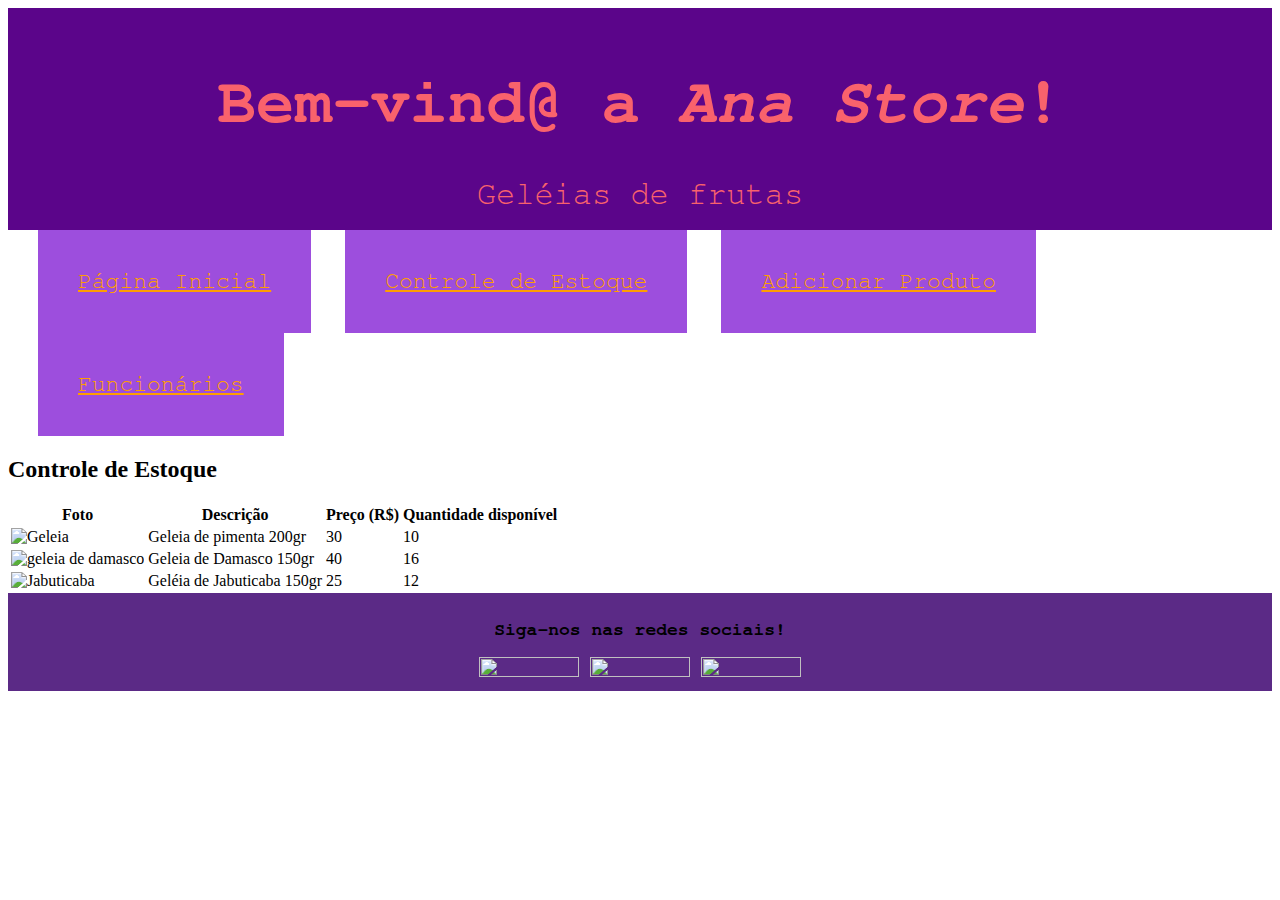
==== quinzena1/sistema-loja/ctrl-estoque.html @ 7e371c80 "adicionei-novas-pastas" ====
<!DOCTYPE html>
<html lang="en">
<head>
    <meta charset="UTF-8">
    <meta name="viewport" content="width=device-width, initial-scale=1.0">
    <meta http-equiv="X-UA-Compatible" content="ie=edge">
    <link rel="stylesheet" type="text/css" href="ctrl-estoque.css" >  
  <title>Controle de Estoque</title>
</head>
<body>
    <div class="header">
        <h1>Bem-vind@ a <em>Ana Store</em>!</h1>
        <p4>Geléias de frutas</p4>
    </div>
    
    
    <div>
        <a href="index.html">Página Inicial</a>
        <a href="ctrl-estoque.html">Controle de Estoque</a>
        <a href="add-produto.html">Adicionar Produto</a>
        <a href="funcionarios.html">Funcionários</a>
    </div>

    <h2>Controle de Estoque</h2>

    <table>
        <tr>
            <th>Foto</th>
            <th>Descrição</th>
            <th>Preço (R$)</th>
            <th>Quantidade disponível</th>
        </tr>

        <tr>
            <td><img src="Pimenta.jpg" alt="Geleia"/></td>
            <td> Geleia de pimenta 200gr</td>
            <td> 30 </td>
            <td> 10 </td>
        </tr>
    

        <tr>
            <td><img src=imagens\"503da8253e7dfc6196b4bf07f6fa316e.jpg" alt="geleia de damasco"/></td>
            <td> Geleia de Damasco 150gr</td>
            <td> 40 </td>
            <td> 16 </td>
        </tr>

        <tr>
            <td><img src="Geleia de jabuticaba.jpg" alt="Jabuticaba"/></td>
            <td> Geléia de Jabuticaba 150gr </td>
            <td> 25 </td>
            <td> 12 </td>
        </tr>
        
        <!-- Crie mais uma linha desta tabela abaixo \/ -->

    </table>

    <div class="footer">
        <b> <p>Siga-nos nas redes sociais!</p></b>
 
             <img src="https://image.flaticon.com/icons/png/512/25/25305.png"/>
             <img src="https://image.flaticon.com/icons/png/512/25/25425.png"/>
             <img src="https://image.flaticon.com/icons/png/512/8/8800.png"/>
         
     </div>

</body>
</html>
---- quinzena1/sistema-loja/ctrl-estoque.css ----
.header {
  background-color: #5b058a;
  padding: 20px;
  text-align: center;
  font-size: xx-large;
  color:  #f9626c;
  font-family: "FreeMono", monospace;
}



.footer {
  background-color: #5B2A86;
  text-align: center;
  padding: 10px;
  font-size: large;
  font-family: "FreeMono", monospace;
}

  a{
    float: center;
    display: inline-block;
    background-color:#9d4edd;
    padding: 40px;
    margin-left: 30px;
    font-size: 23px;;
    color:#ff9e00;
    text-align: center;
    border-color: salmon;
    font-family: "FreeMono", monospace;
}

img{
    width: 100px;
    height: 5%;
    float: center;
}

table{
  float: center;
}
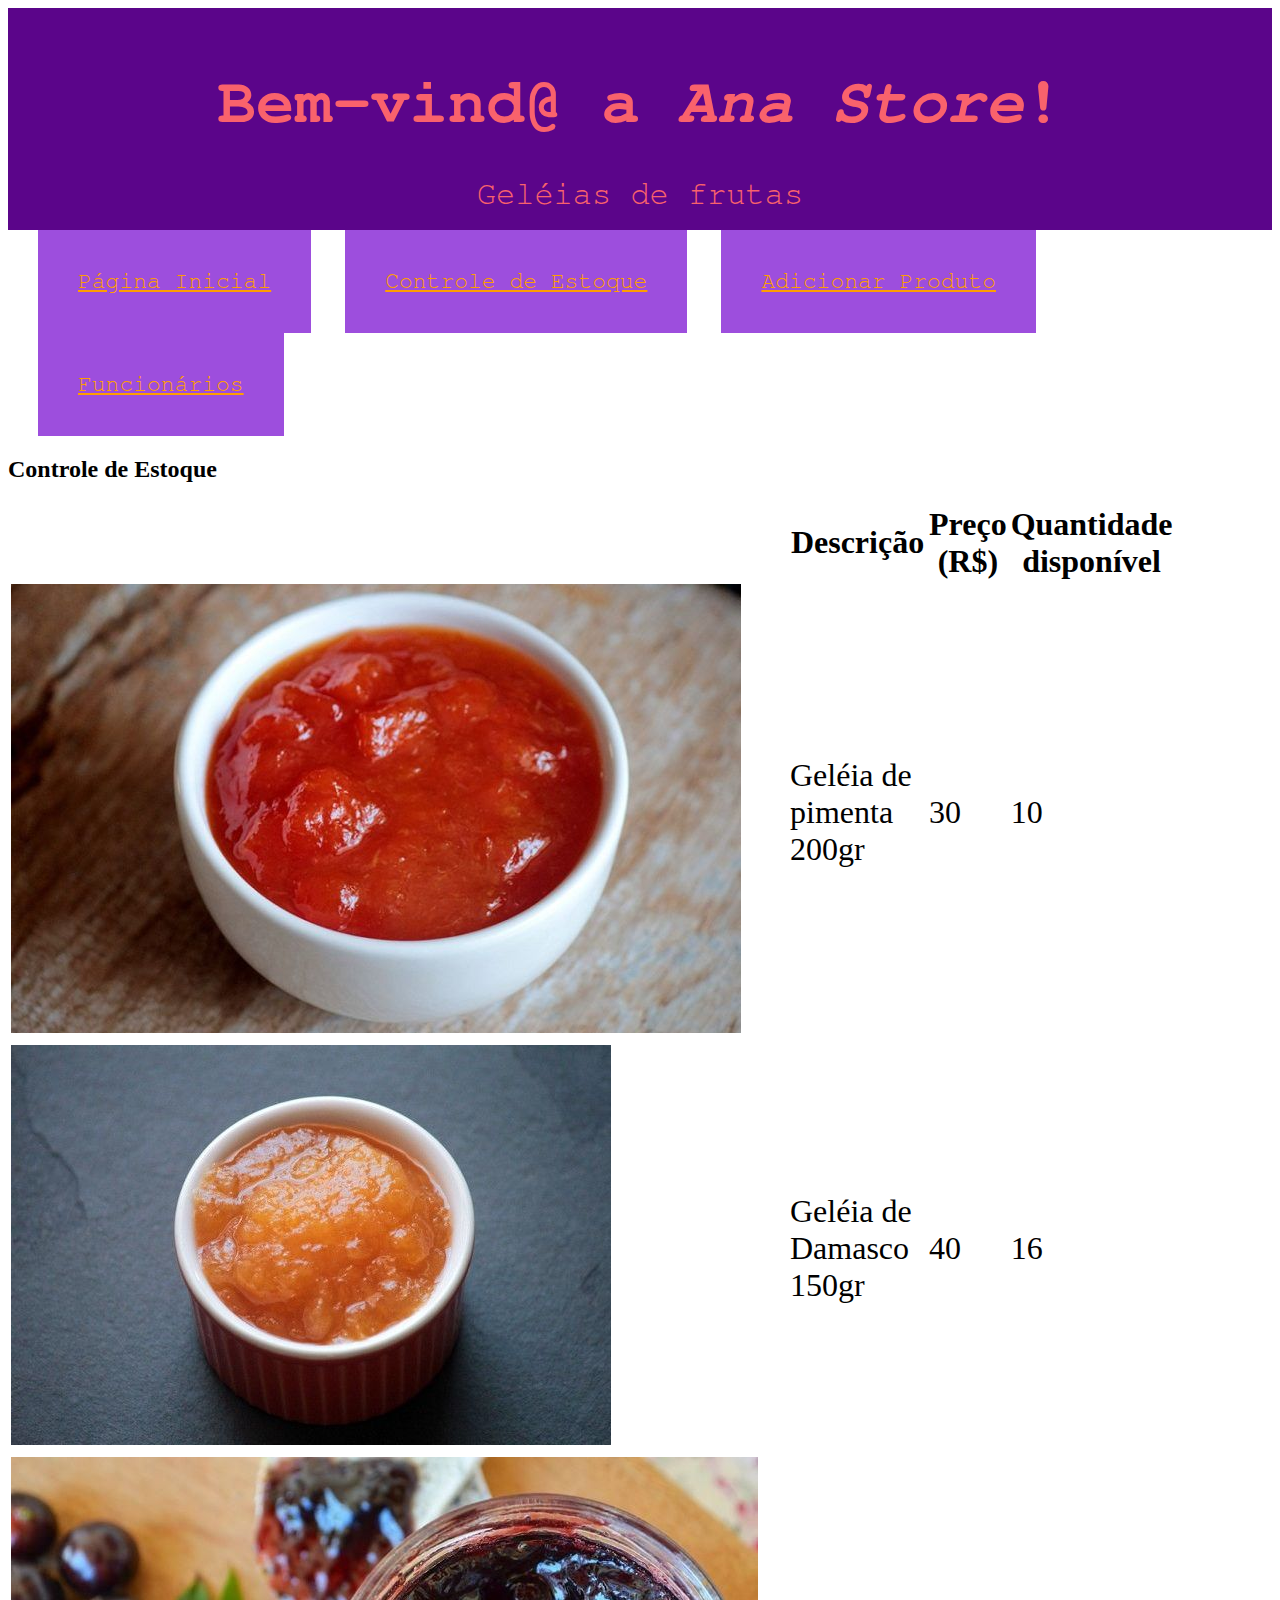
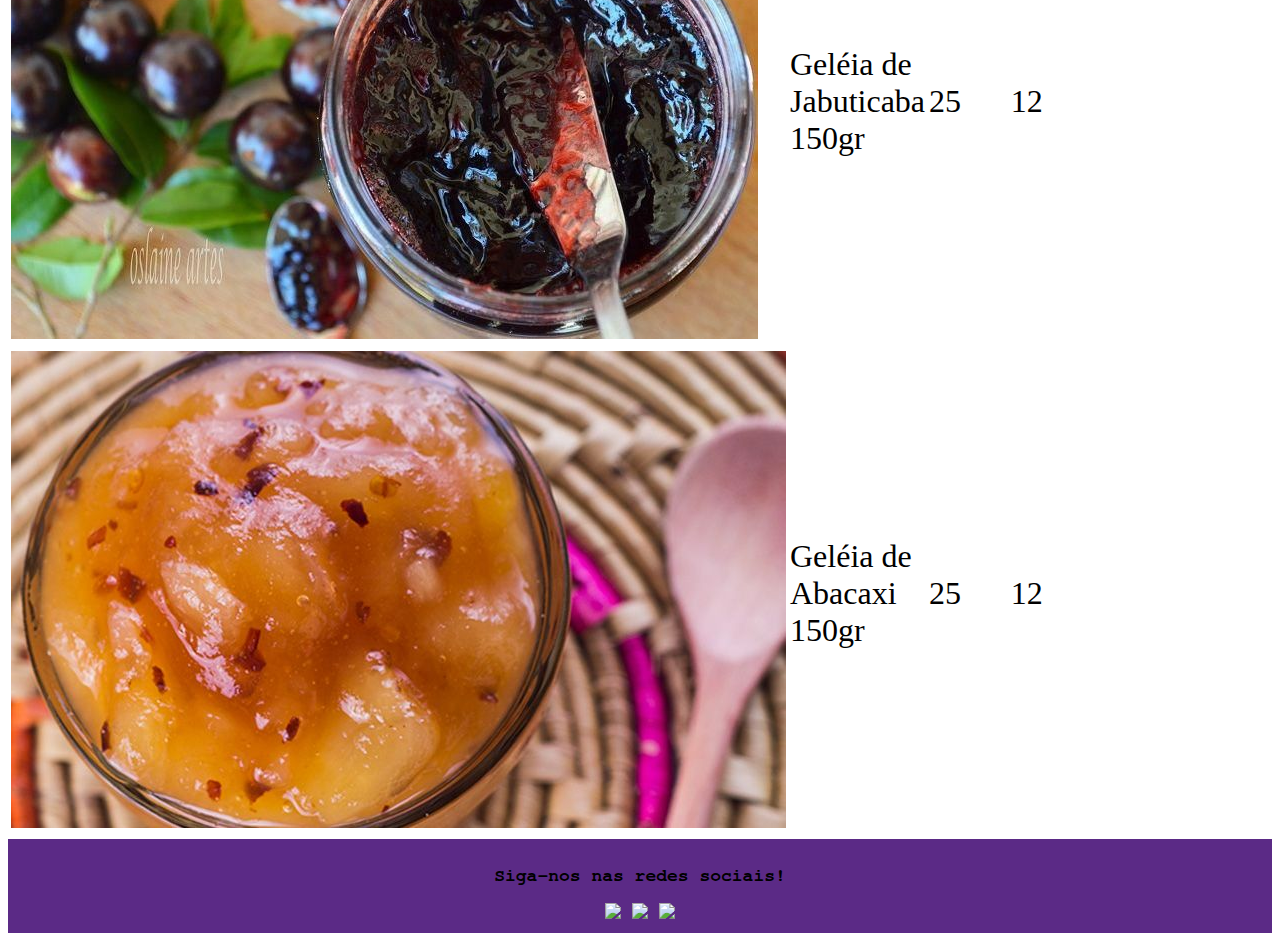
==== commit 826f80ff: "projeto-site-pessoal" ====
--- a/quinzena1/sistema-loja/ctrl-estoque.html
+++ b/quinzena1/sistema-loja/ctrl-estoque.html
@@ -23,37 +23,43 @@
 
     <h2>Controle de Estoque</h2>
 
-    <table>
+    <table class="itens">
         <tr>
-            <th>Foto</th>
+            <th></th>
             <th>Descrição</th>
             <th>Preço (R$)</th>
             <th>Quantidade disponível</th>
         </tr>
 
         <tr>
-            <td><img src="Pimenta.jpg" alt="Geleia"/></td>
-            <td> Geleia de pimenta 200gr</td>
+            <td><img src="imagens/Pimenta.jpg" alt="Geléia de Pimenta"/></td>
+            <td> Geléia de pimenta 200gr</td>
             <td> 30 </td>
             <td> 10 </td>
         </tr>
     
 
         <tr>
-            <td><img src=imagens\"503da8253e7dfc6196b4bf07f6fa316e.jpg" alt="geleia de damasco"/></td>
-            <td> Geleia de Damasco 150gr</td>
+            <td><img src="imagens/damasco.jpg" alt="geléia de damasco"/></td>
+            <td> Geléia de Damasco 150gr</td>
             <td> 40 </td>
             <td> 16 </td>
         </tr>
 
         <tr>
-            <td><img src="Geleia de jabuticaba.jpg" alt="Jabuticaba"/></td>
+            <td><img src="imagens/jabuticaba.jpg" alt="Jabuticaba"/></td>
             <td> Geléia de Jabuticaba 150gr </td>
             <td> 25 </td>
             <td> 12 </td>
         </tr>
         
-        <!-- Crie mais uma linha desta tabela abaixo \/ -->
+        <tr>
+            <td><img src="imagens/Abacaxi.jpg" alt="Abacaxi"/></td>
+            <td> Geléia de Abacaxi 150gr </td>
+            <td> 25 </td>
+            <td> 12 </td>
+        </tr>
+       
 
     </table>
 
--- a/quinzena1/sistema-loja/ctrl-estoque.css
+++ b/quinzena1/sistema-loja/ctrl-estoque.css
@@ -30,12 +30,12 @@
     font-family: "FreeMono", monospace;
 }
 
-img{
-    width: 100px;
-    height: 5%;
-    float: center;
+
+
+.itens{
+  width: 300px;
+  height: 200px;
+  float: center;
+  font-size: xx-large;
 }
 
-table{
-  float: center;
-}